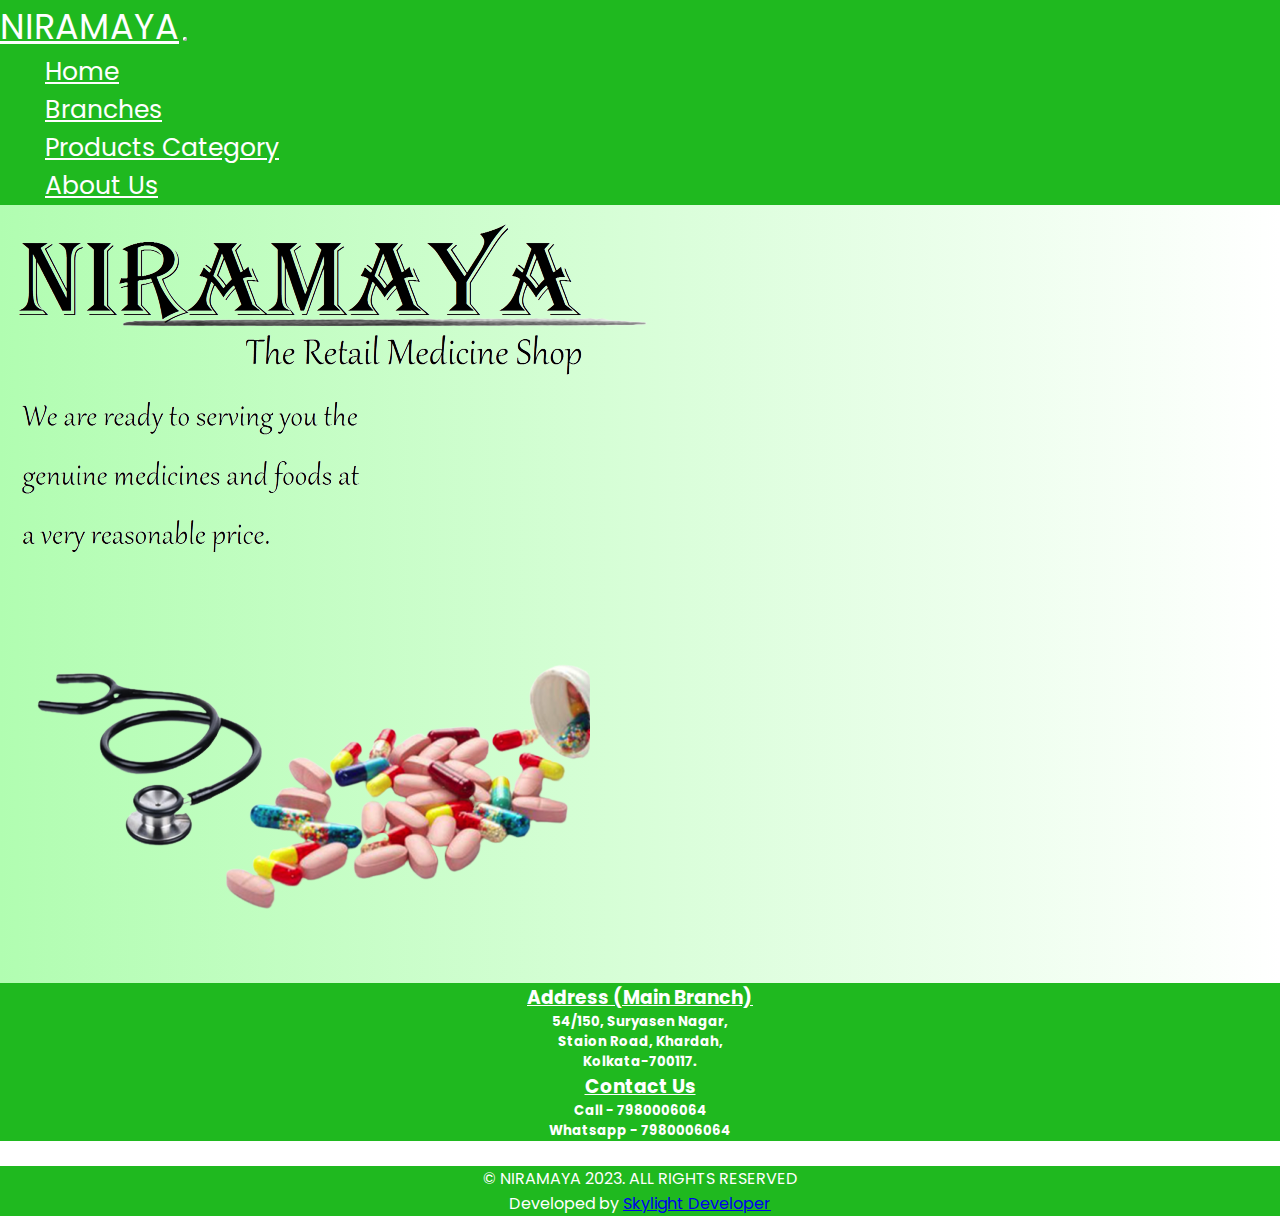
==== index.html @ f0e3ef70 "Add files via upload" ====
<!DOCTYPE html>
<html lang="en">
<head>
    <meta charset="UTF-8">
    <meta http-equiv="X-UA-Compatible" content="IE=edge">
    <meta name="viewport" content="width=device-width, initial-scale=1.0">
    
    <!-- BT CSS -->
    <link href="https://cdn.jsdelivr.net/npm/bootstrap@5.0.2/dist/css/bootstrap.min.css" rel="stylesheet" integrity="sha384-EVSTQN3/azprG1Anm3QDgpJLIm9Nao0Yz1ztcQTwFspd3yD65VohhpuuCOmLASjC" crossorigin="anonymous">

    <!-- Own CSS -->
    <link rel="stylesheet" href="style.css">

    <!-- GF -->

    <!-- FA -->
    <link rel="stylesheet" href="https://cdnjs.cloudflare.com/ajax/libs/font-awesome/6.4.0/css/all.min.css" integrity="sha512-iecdLmaskl7CVkqkXNQ/ZH/XLlvWZOJyj7Yy7tcenmpD1ypASozpmT/E0iPtmFIB46ZmdtAc9eNBvH0H/ZpiBw==" crossorigin="anonymous" referrerpolicy="no-referrer"/>

    <title>NIRAMAYA</title>
</head>
<body>
    <!-- Nav Start -->
    <nav class="navbar navbar-expand-lg navbar-light bg-light">
        <div class="container-fluid">
          <a class="navbar-brand" href="#">NIRAMAYA</a>
          <button class="navbar-toggler" type="button" data-bs-toggle="collapse" data-bs-target="#navbarNav" aria-controls="navbarNav" aria-expanded="false" aria-label="Toggle navigation">
            <span class="navbar-toggler-icon"></span>
          </button>
          <div class="collapse navbar-collapse" id="navbarNav">
            <ul class="navbar-nav">
              <li class="nav-item">
                <a class="nav-link active" aria-current="page" href="index.html">Home</a>
              </li>
              <li class="nav-item">
                <a class="nav-link active" href="branch.html">Branches</a>
              </li>
              <li class="nav-item">
                <a class="nav-link active" href="category.html">Products Category</a>
              </li>
              <li class="nav-item">
                <a class="nav-link active" href="about.html">About Us</a>
              </li>
            </ul>
          </div>
        </div>
      </nav>
    <!-- Nav End -->
    <!-- Main Start -->
<div class="design">
    <div class="row w-100">
        <div class="col-md-6 w-auto">
            <img class="img-fluid w-auto" src="./Untitled-removebg-preview.png" alt="">
        </div>

        <div class="col-md-6 w-auto">
            <img class="img-fluid w-auto" src="./1-removebg-preview.png" alt="">
        </div>
    </div>
</div>
<!-- Main End -->

<!-- Footer Start -->
<div class="navbar2">
    <div class="row w-100">
        <div class="col-6">
            <h3>Address (Main Branch)</h3>
            <h5>54/150, Suryasen Nagar,</h5>
            <h5>Staion Road, Khardah,</h5>
            <h5>Kolkata-700117.</h5>
        </div>

        <div class="col-6">
            <h3>Contact Us</h3>
            <h5>Call - 7980006064</h5>
            <h5>Whatsapp - 7980006064</h5>
        </div>
    </div>
</div>
<br>
<div class="navbar2">&copy NIRAMAYA 2023. ALL RIGHTS RESERVED</div>
<div class="navbar2">Developed by <a class="text-white" href="https://bishwarup1000.github.io/skylightdeveloper/">Skylight Developer</a></div>
<!-- Footer End -->




    <!-- BT JS -->
    <script src="https://cdn.jsdelivr.net/npm/bootstrap@5.0.2/dist/js/bootstrap.bundle.min.js" integrity="sha384-MrcW6ZMFYlzcLA8Nl+NtUVF0sA7MsXsP1UyJoMp4YLEuNSfAP+JcXn/tWtIaxVXM" crossorigin="anonymous"></script>
</body>
</html>
---- style.css ----
@import url('https://fonts.googleapis.com/css2?family=Kaushan+Script&family=Poppins:wght@200;400;700&family=Satisfy&family=Tangerine:wght@400;700&display=swap');

*{
   margin: 0;
   padding: 0;
   box-sizing: border-box;
}


body{
    font-family: poppins !important;
}

/* Nav CSS Start */
.navbar{
    background-color: rgb(31, 185, 31) !important;  
}
.navbar-brand{
    font-size: 35px;
    color: white !important;
}

#navbarNav{
    justify-content: center;
}

.navbar-toggler{
    border-color: white !important;
    background: linear-gradient(white, green);
    border-radius: 5px;
    
}

.nav-link{
    padding: 10px 45px !important;
    font-size: 25px;
    text-align: center;
    transition: 0.5s;
    color: white !important;
}

.nav-link:hover{
    color: rgb(10, 0, 0) !important;
    text-decoration: underline;
}

h3{
    text-decoration: underline;
}

/* Nav CSS End */


/* Main All Page CSS Start */
.design{
    background: linear-gradient(90deg,rgb(177, 253, 177), white);
}
/* Main All Page CSS End */


/* Branch Page CSS Start */
i{
    color: black;
    transition: 0.3s;
}

i:hover{
    color: green;
}
/* Branch Page CSS End */



/* Footer CSS Start */
.navbar2{
    background-color: rgb(31, 185, 31);
    color: white;
    text-align: center;
}

/* Footer CSS End */


/* About Page CSS Start */
.sign{
    font-family: tangerine;
}
/* About Page CSS End */
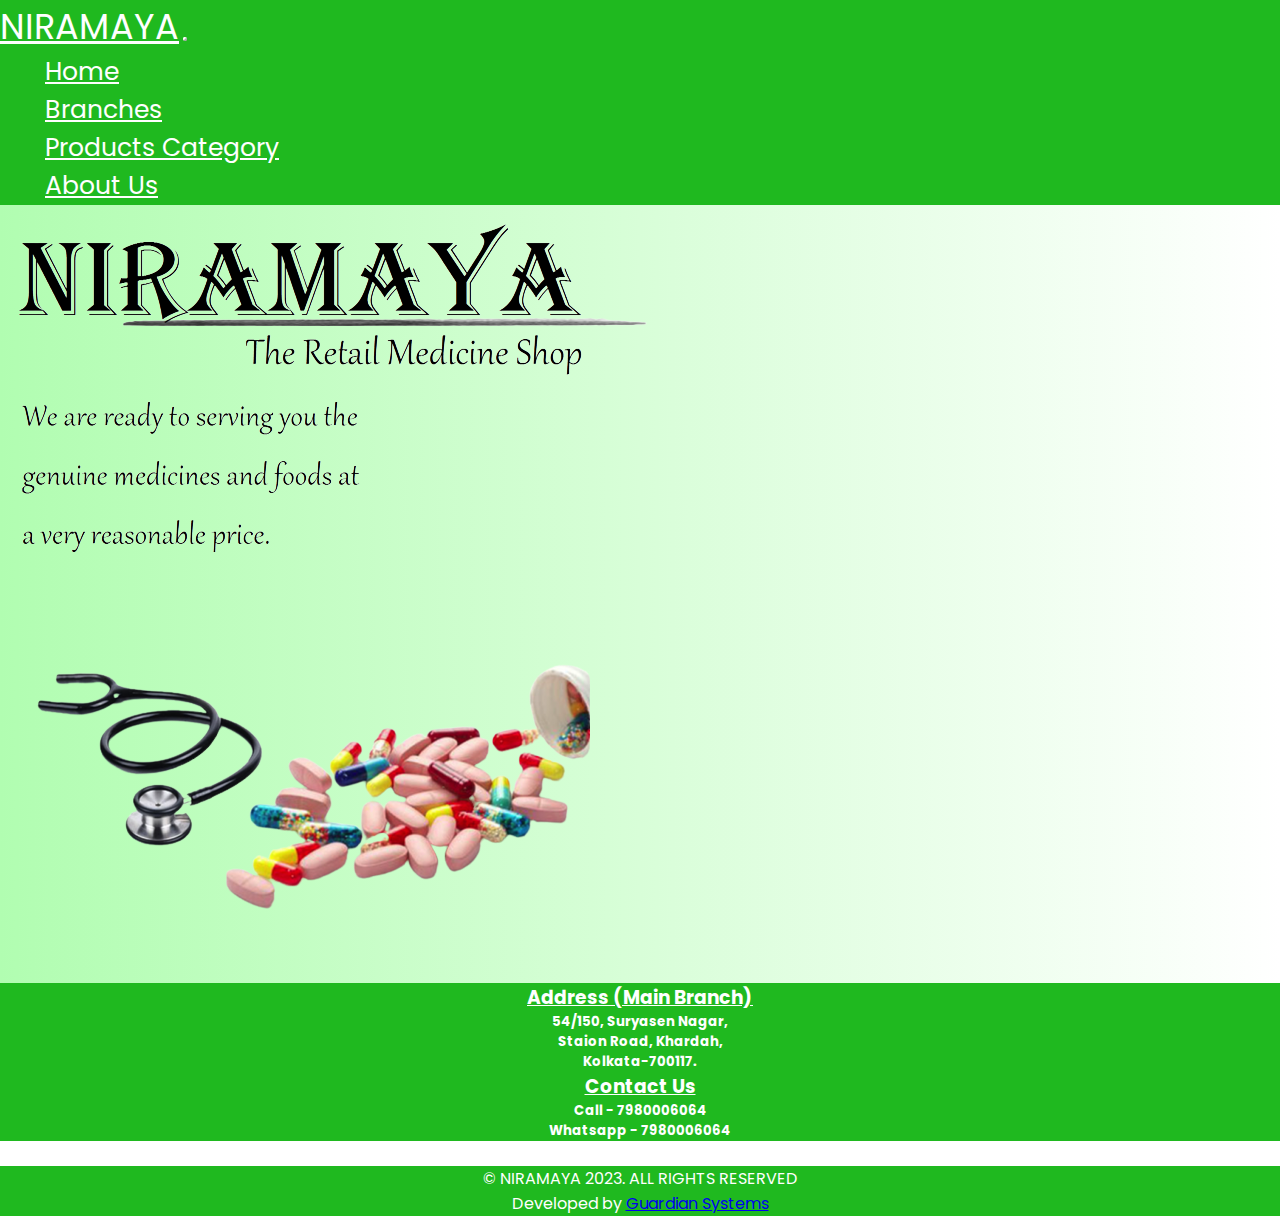
==== commit f2b2f1c8: "Update index.html" ====
--- a/index.html
+++ b/index.html
@@ -78,7 +78,7 @@
 </div>
 <br>
 <div class="navbar2">&copy NIRAMAYA 2023. ALL RIGHTS RESERVED</div>
-<div class="navbar2">Developed by <a class="text-white" href="https://bishwarup1000.github.io/skylightdeveloper/">Skylight Developer</a></div>
+<div class="navbar2">Developed by <a class="text-white" href="https://bishwarup1000.github.io/skylightdeveloper/">Guardian Systems</a></div>
 <!-- Footer End -->
 
 
@@ -87,4 +87,4 @@
     <!-- BT JS -->
     <script src="https://cdn.jsdelivr.net/npm/bootstrap@5.0.2/dist/js/bootstrap.bundle.min.js" integrity="sha384-MrcW6ZMFYlzcLA8Nl+NtUVF0sA7MsXsP1UyJoMp4YLEuNSfAP+JcXn/tWtIaxVXM" crossorigin="anonymous"></script>
 </body>
-</html>+</html>
